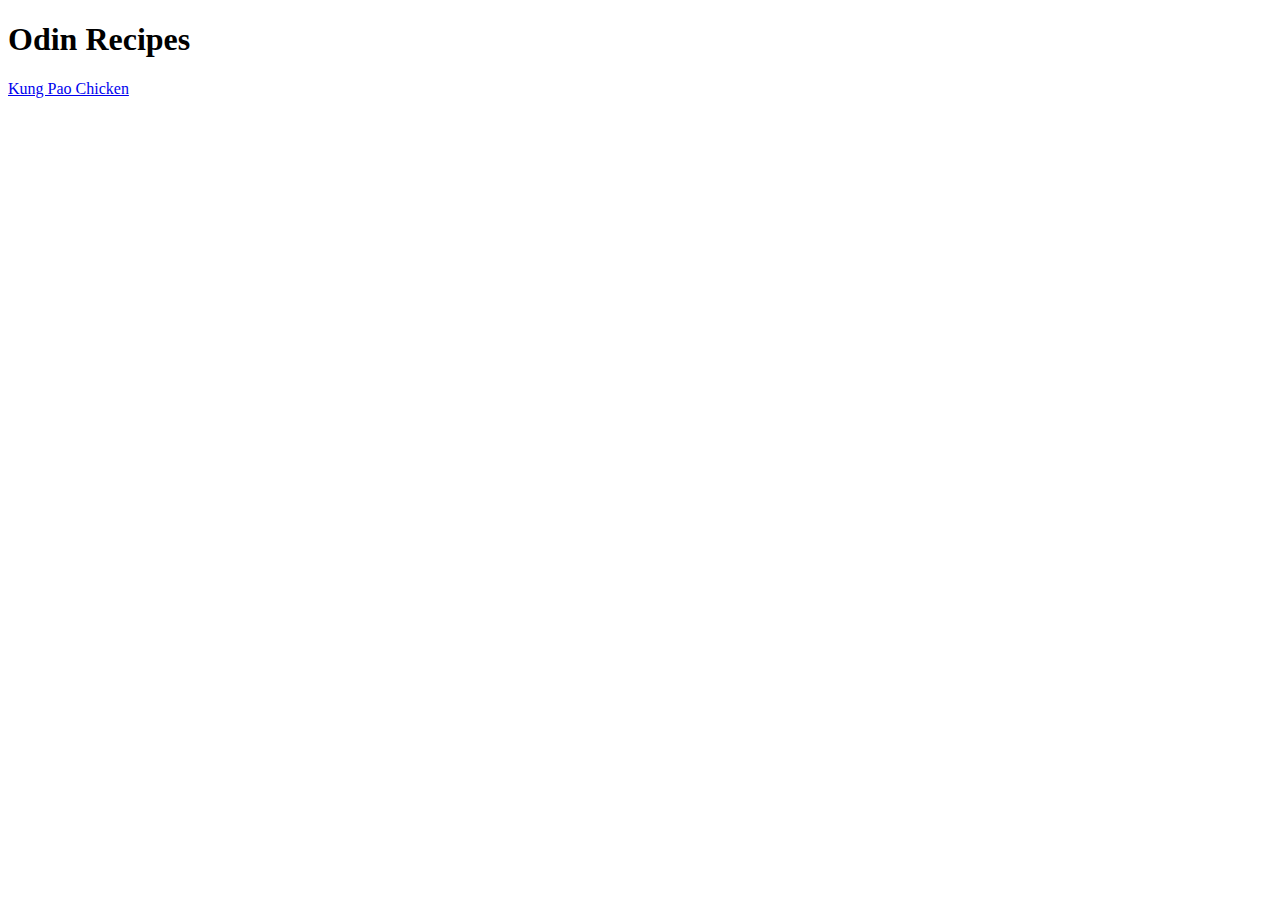
==== index.html @ 1a751700 "Add Kung Pao Chicken recipe" ====
<!DOCTYPE html>

<html lang="en">
  <head>
    <meta charset="utf-8">
    <title>Odin Recipes</title>
  </head>
  <body>
    <h1>Odin Recipes</h1>
    <a href="recipes/KungPao.html">Kung Pao Chicken</a>
  </body>
</html>
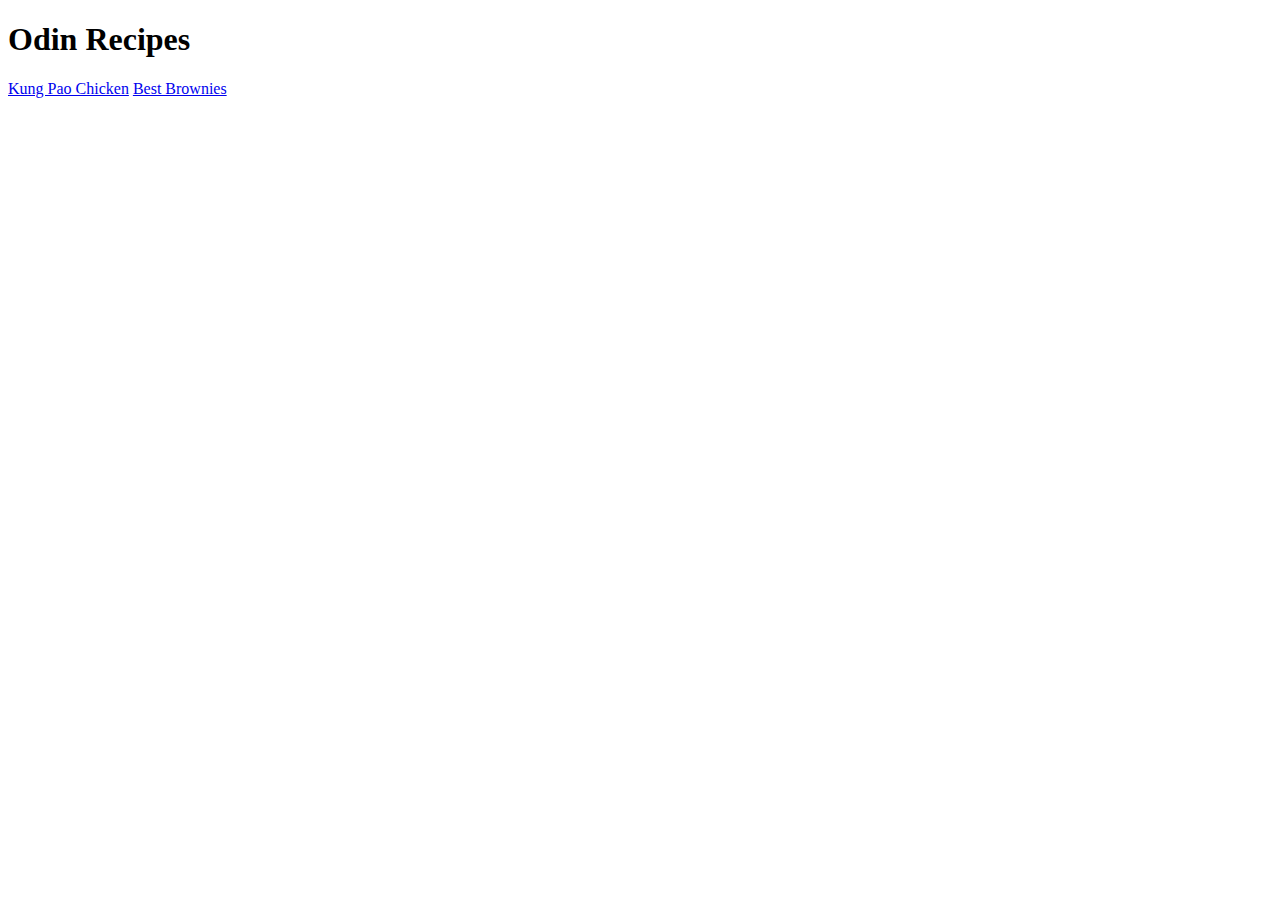
==== commit 57196268: "Add core of Best Brownie recipe" ====
--- a/index.html
+++ b/index.html
@@ -8,5 +8,7 @@
   <body>
     <h1>Odin Recipes</h1>
     <a href="recipes/KungPao.html">Kung Pao Chicken</a>
+    <a href="recipes/BestBrownies.html">Best Brownies</a>
+    <a></a>
   </body>
 </html>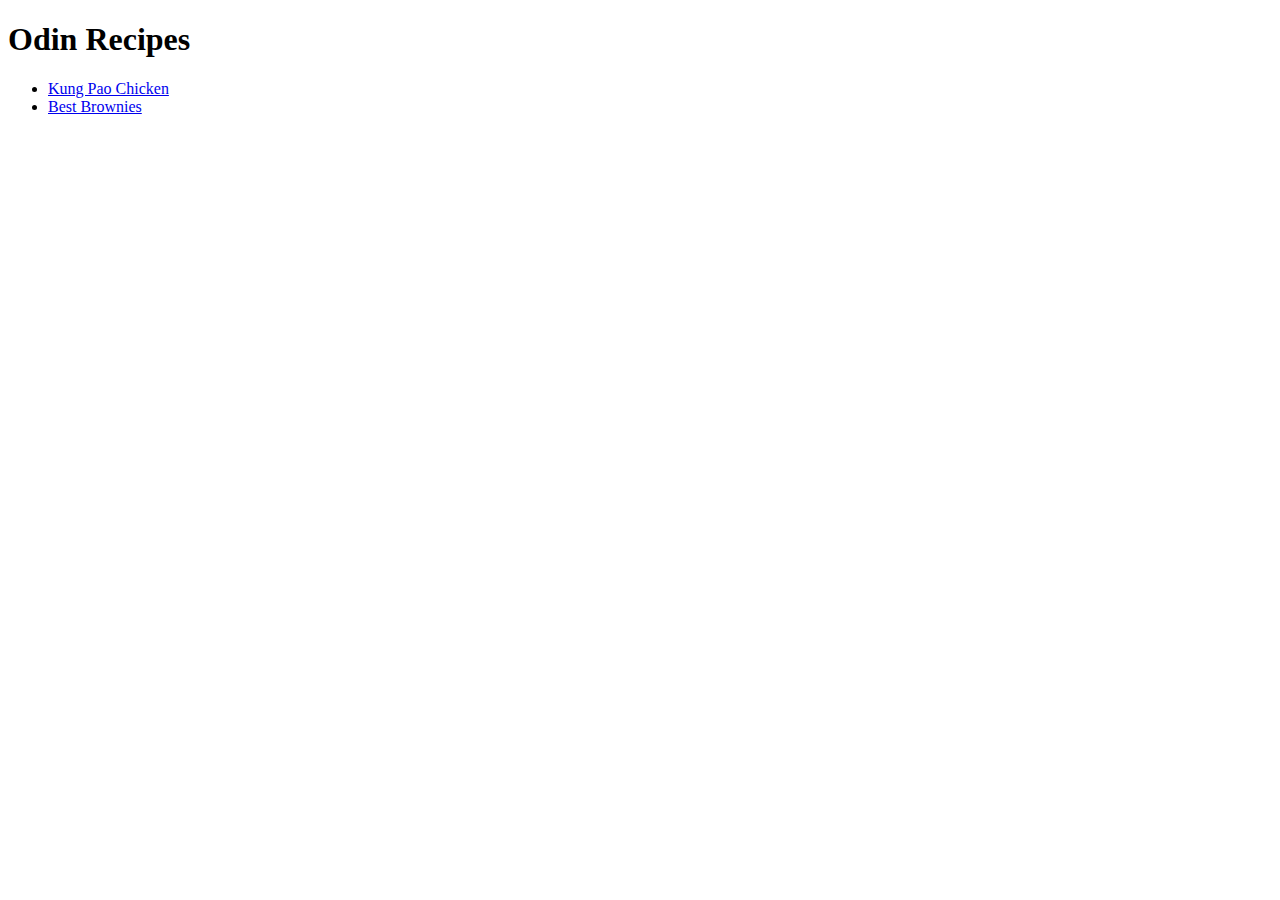
==== commit c12316ab: "Complete Best Brownie recipe" ====
--- a/index.html
+++ b/index.html
@@ -7,8 +7,9 @@
   </head>
   <body>
     <h1>Odin Recipes</h1>
-    <a href="recipes/KungPao.html">Kung Pao Chicken</a>
-    <a href="recipes/BestBrownies.html">Best Brownies</a>
-    <a></a>
+      <ul>
+        <li><a href="recipes/KungPao.html">Kung Pao Chicken</a></li>
+        <li><a href="recipes/BestBrownies.html">Best Brownies</a></li>
+      </ul>
   </body>
 </html>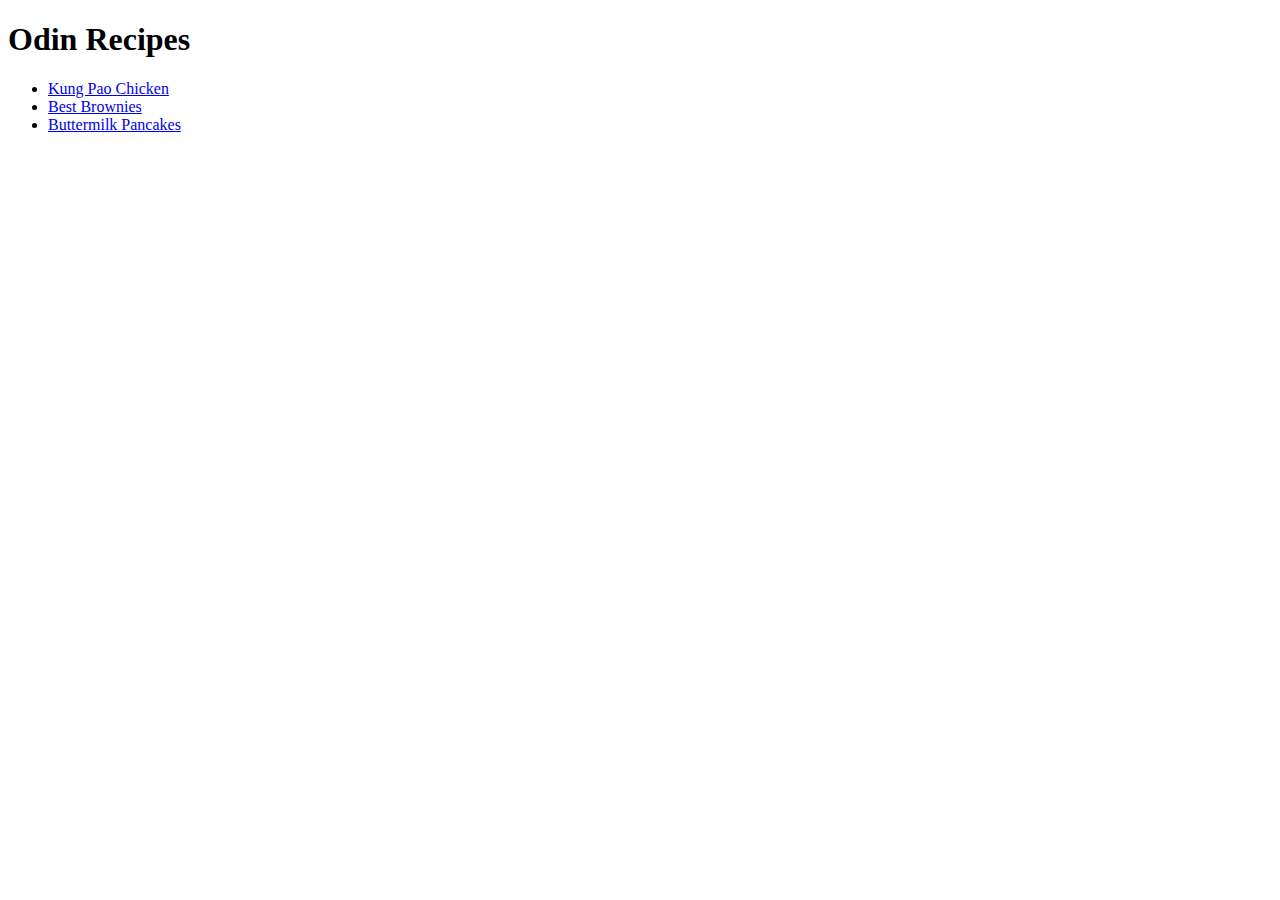
==== commit aa233046: "Add core of Buttermilk Pancake recipe" ====
--- a/index.html
+++ b/index.html
@@ -10,6 +10,7 @@
       <ul>
         <li><a href="recipes/KungPao.html">Kung Pao Chicken</a></li>
         <li><a href="recipes/BestBrownies.html">Best Brownies</a></li>
+        <li><a href="recipes/ButtermilkPancakes.html">Buttermilk Pancakes</a></li>
       </ul>
   </body>
 </html>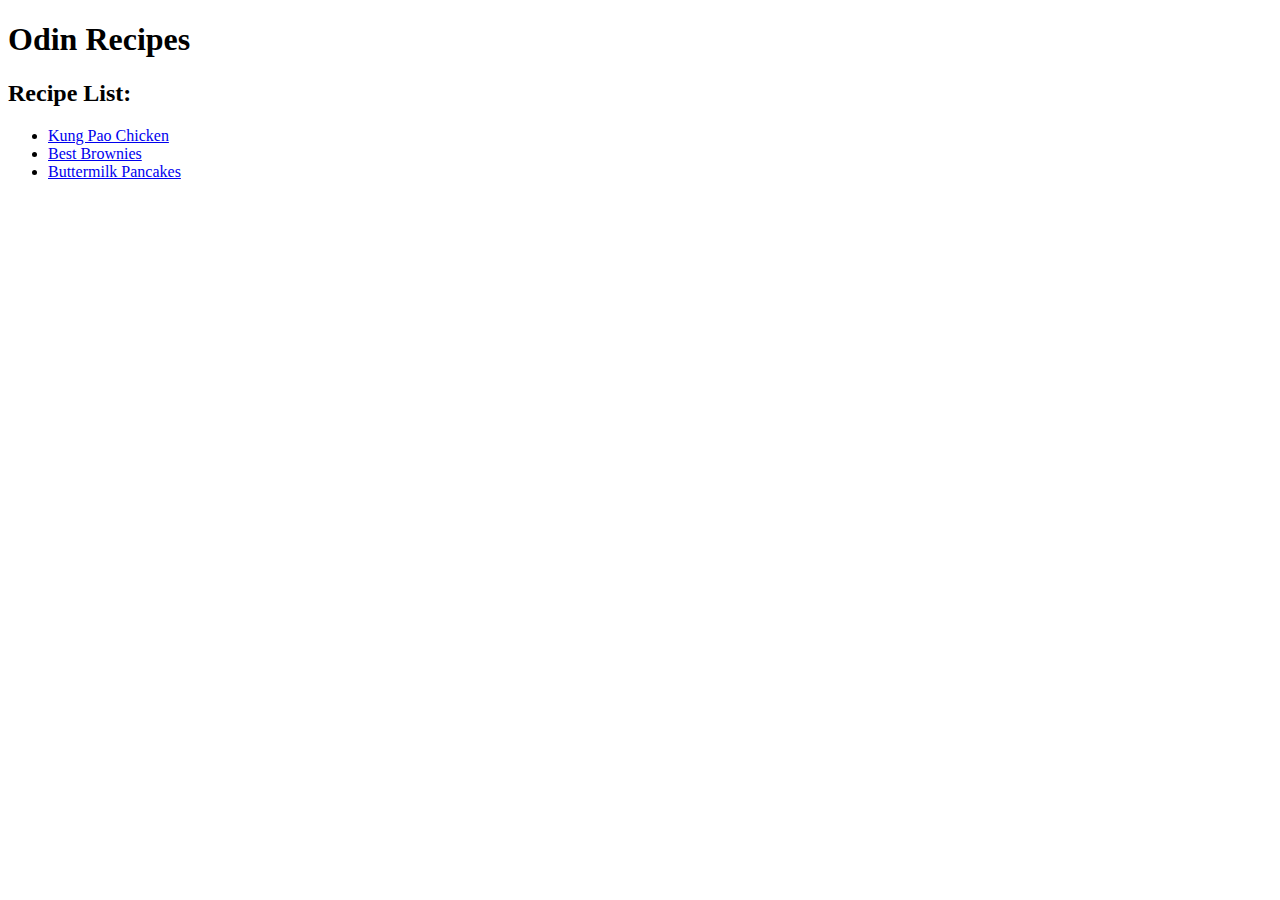
==== commit f9e90950: "Release complete project" ====
--- a/index.html
+++ b/index.html
@@ -7,6 +7,7 @@
   </head>
   <body>
     <h1>Odin Recipes</h1>
+    <h2>Recipe List:</h2>
       <ul>
         <li><a href="recipes/KungPao.html">Kung Pao Chicken</a></li>
         <li><a href="recipes/BestBrownies.html">Best Brownies</a></li>
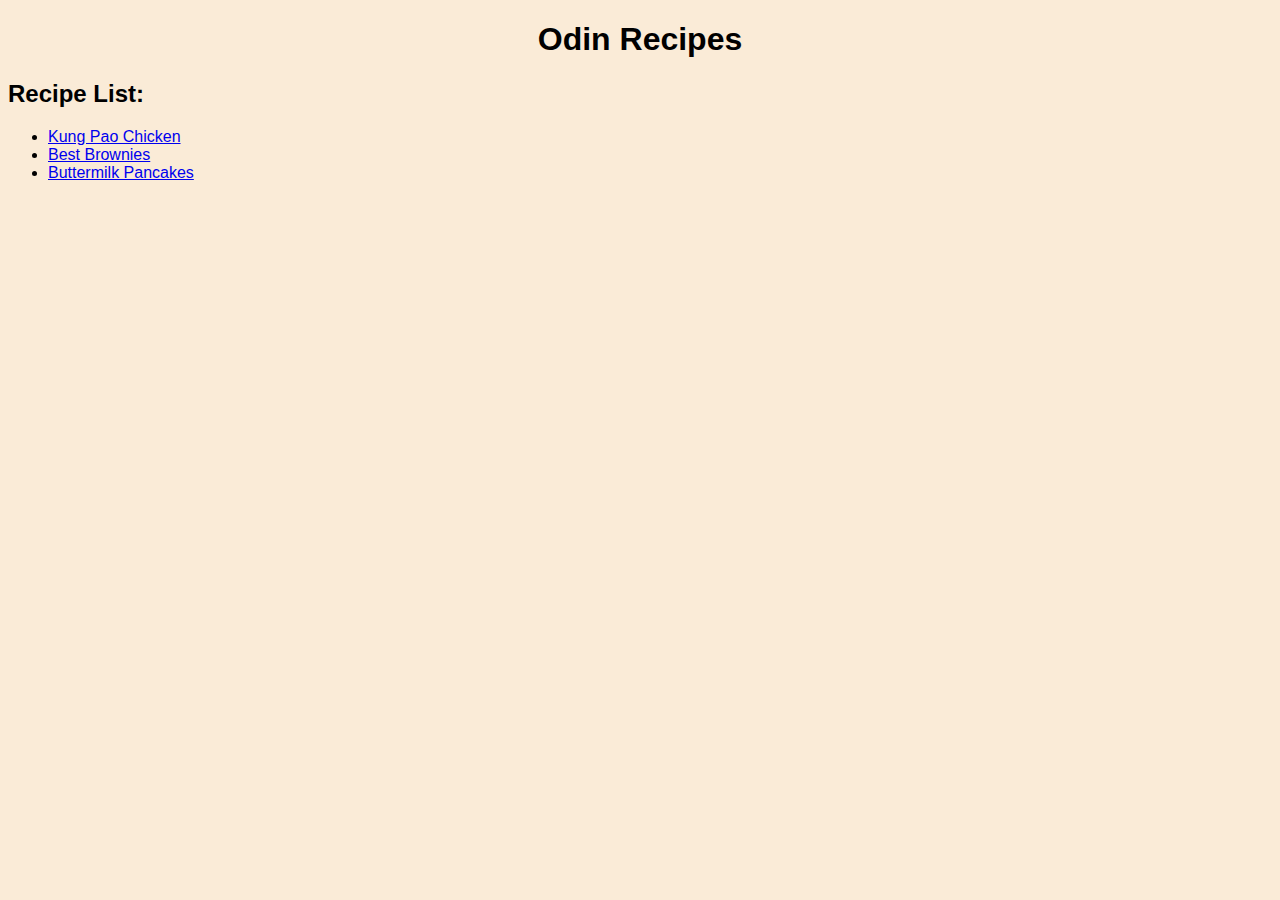
==== commit b978ecc0: "Add basic styling to index and subpages" ====
--- a/index.html
+++ b/index.html
@@ -4,14 +4,15 @@
   <head>
     <meta charset="utf-8">
     <title>Odin Recipes</title>
+    <link rel="stylesheet" href="styles.css">
   </head>
   <body>
-    <h1>Odin Recipes</h1>
-    <h2>Recipe List:</h2>
+    <h1 class="title">Odin Recipes</h1>
+    <h2 class="subtitle">Recipe List:</h2>
       <ul>
-        <li><a href="recipes/KungPao.html">Kung Pao Chicken</a></li>
-        <li><a href="recipes/BestBrownies.html">Best Brownies</a></li>
-        <li><a href="recipes/ButtermilkPancakes.html">Buttermilk Pancakes</a></li>
+        <li><a href="recipes/kung-pao.html">Kung Pao Chicken</a></li>
+        <li><a href="recipes/best-brownies.html">Best Brownies</a></li>
+        <li><a href="recipes/buttermilk-pancakes.html">Buttermilk Pancakes</a></li>
       </ul>
   </body>
 </html>--- a/styles.css
+++ b/styles.css
@@ -0,0 +1,16 @@
+body {
+    background-color: antiquewhite;
+    font-family: Arial, Helvetica, sans-serif;
+}
+
+h1 {
+    text-align: center;
+}
+
+img {
+    height: auto;
+    width: 50%; /*500px?*/
+    display: block;
+    margin-left: auto;
+    margin-right: auto;
+}